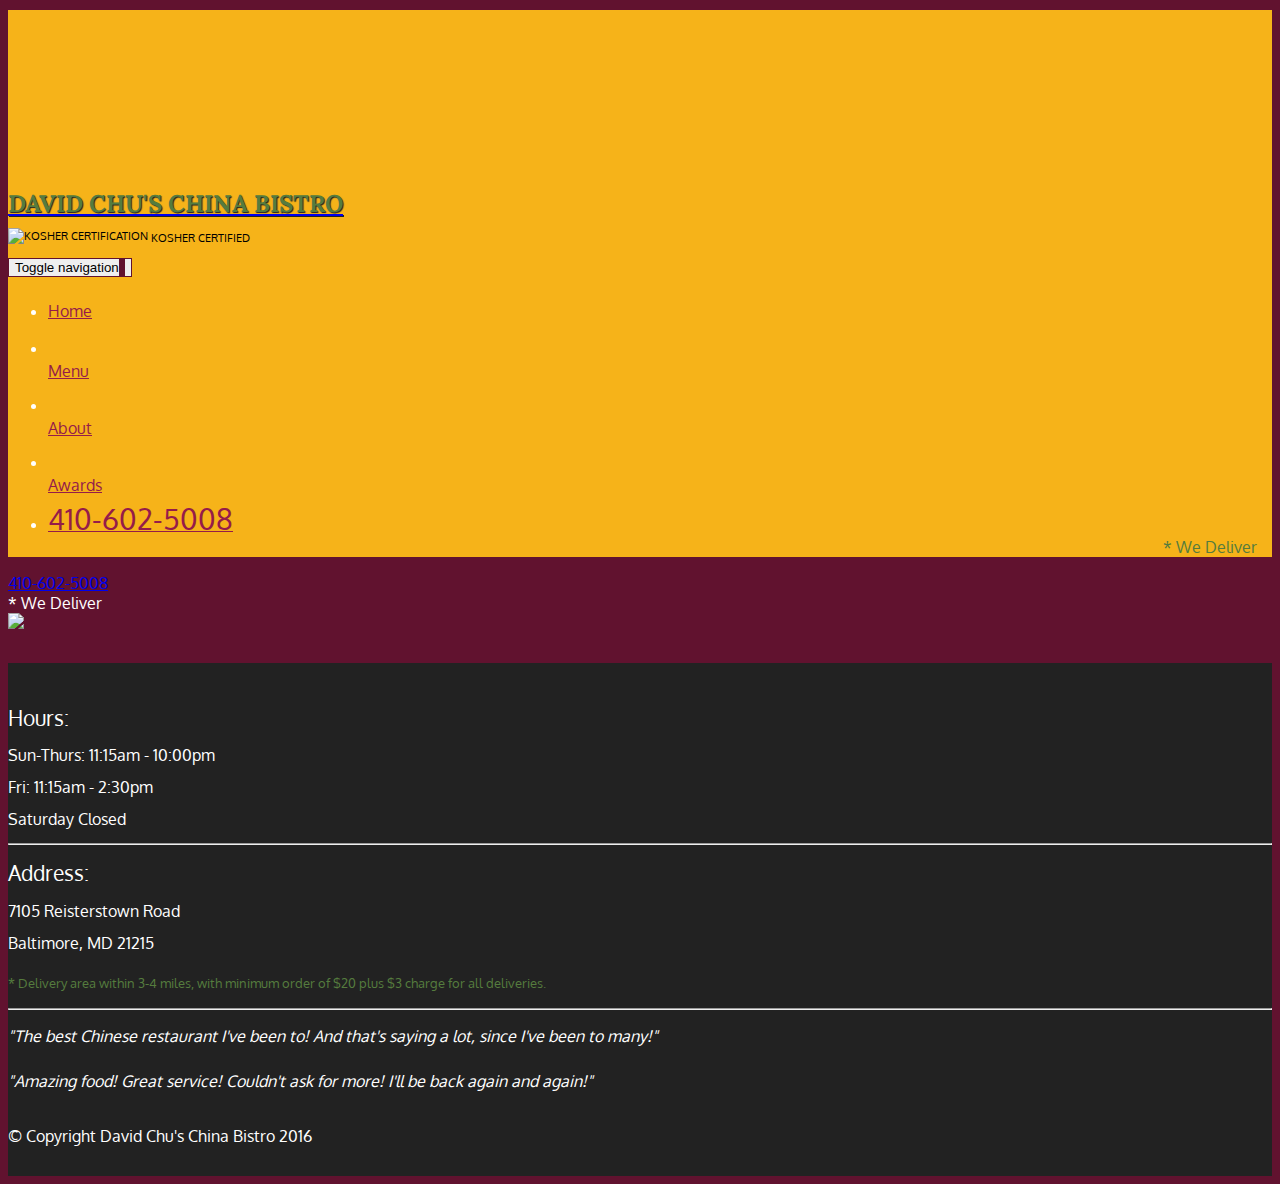
==== index.html @ 61e27217 "Create index.html" ====
<!doctype html>
<html lang="en">
  <head>
    <meta charset="utf-8">
    <meta http-equiv="X-UA-Compatible" content="IE=edge">
    <meta name="viewport" content="width=device-width, initial-scale=1">
    <title>David Chu's China Bistro</title>
    <link rel="stylesheet" href="css/bootstrap.min.css">
    <link rel="stylesheet" href="css/styles.css">
    <link href='https://fonts.googleapis.com/css?family=Oxygen:400,300,700' rel='stylesheet' type='text/css'>
    <link href='https://fonts.googleapis.com/css?family=Lora' rel='stylesheet' type='text/css'>
  </head>
<body>
  <header>
    <nav id="header-nav" class="navbar navbar-default">
      <div class="container">
        <div class="navbar-header">
          <a href="index.html" class="pull-left visible-md visible-lg">
            <div id="logo-img" alt="Logo image"></div>
          </a>

          <div class="navbar-brand">
            <a href="index.html"><h1>David Chu's China Bistro</h1></a>
            <p>
              <img src="images/star-k-logo.png" alt="Kosher certification">
              <span>Kosher Certified</span>
            </p>
          </div>

          <button id="navbarToggle" type="button" class="navbar-toggle collapsed" data-toggle="collapse" data-target="#collapsable-nav" aria-expanded="false">
            <span class="sr-only">Toggle navigation</span>
            <span class="icon-bar"></span>
            <span class="icon-bar"></span>
            <span class="icon-bar"></span>
          </button>
        </div>
        
        <div id="collapsable-nav" class="collapse navbar-collapse">
           <ul id="nav-list" class="nav navbar-nav navbar-right">
            <li id="navHomeButton" class="visible-xs active">
              <a href="index.html">
                <span class="glyphicon glyphicon-home"></span> Home</a>
            </li>
            <li id="navMenuButton">
              <a href="#" onclick="$dc.loadMenuCategories();">
                <span class="glyphicon glyphicon-cutlery"></span><br class="hidden-xs"> Menu</a>
            </li>
            <li>
              <a href="#">
                <span class="glyphicon glyphicon-info-sign"></span><br class="hidden-xs"> About</a>
            </li>
            <li>
              <a href="#">
                <span class="glyphicon glyphicon-certificate"></span><br class="hidden-xs"> Awards</a>
            </li>
            <li id="phone" class="hidden-xs">
              <a href="tel:410-602-5008">
                <span>410-602-5008</span></a><div>* We Deliver</div>
            </li>
          </ul><!-- #nav-list -->
        </div><!-- .collapse .navbar-collapse -->
      </div><!-- .container -->
    </nav><!-- #header-nav -->
  </header>

  <div id="call-btn" class="visible-xs">
    <a class="btn" href="tel:410-602-5008">
    <span class="glyphicon glyphicon-earphone"></span>
    410-602-5008
    </a>
  </div>
  <div id="xs-deliver" class="text-center visible-xs">* We Deliver</div>

  <div id="main-content" class="container"></div>

  <footer class="panel-footer">
    <div class="container">
      <div class="row">
        <section id="hours" class="col-sm-4">
          <span>Hours:</span><br>
          Sun-Thurs: 11:15am - 10:00pm<br>
          Fri: 11:15am - 2:30pm<br>
          Saturday Closed
          <hr class="visible-xs">
        </section>
        <section id="address" class="col-sm-4">
          <span>Address:</span><br>
          7105 Reisterstown Road<br>
          Baltimore, MD 21215
          <p>* Delivery area within 3-4 miles, with minimum order of $20 plus $3 charge for all deliveries.</p>
          <hr class="visible-xs">
        </section>
        <section id="testimonials" class="col-sm-4">
          <p>"The best Chinese restaurant I've been to! And that's saying a lot, since I've been to many!"</p>
          <p>"Amazing food! Great service! Couldn't ask for more! I'll be back again and again!"</p>
        </section>
      </div>
      <div class="text-center">&copy; Copyright David Chu's China Bistro 2016</div>
    </div>
  </footer>

  <!-- jQuery (Bootstrap JS plugins depend on it) -->
  <script src="js/jquery-2.1.4.min.js"></script>
  <script src="js/bootstrap.min.js"></script>
  <script src="js/ajax-utils.js"></script>
  <script src="js/script.js"></script>
</body>
</html>
---- css/styles.css ----
body {
  font-size: 16px;
  color: #fff;
  background-color: #61122f;
  font-family: 'Oxygen', sans-serif;
}

/** HEADER **/
#header-nav {
  background-color: #f6b319;
  border-radius: 0;
  border: 0;
}

#logo-img {
  background: url('../images/restaurant-logo_large.png') no-repeat;
  width: 150px;
  height: 150px;
  margin: 10px 15px 10px 0;
}

.navbar-brand {
  padding-top: 25px;
}
.navbar-brand h1 { /* Restaurant name */
  font-family: 'Lora', serif;
  color: #557c3e;
  font-size: 1.5em;
  text-transform: uppercase;
  font-weight: bold;
  text-shadow: 1px 1px 1px #222;
  margin-top: 0;
  margin-bottom: 0;
  line-height: .75;
}
.navbar-brand a:hover, .navbar-brand a:focus {
  text-decoration: none;
}
.navbar-brand p { /* Kosher cert */
  color: #000;
  text-transform: uppercase;
  font-size: .7em;
  margin-top: 15px;
}
.navbar-brand p span { /* Star-K */
  vertical-align: middle;
}

#nav-list {
  margin-top: 10px;
}
#nav-list a {
  color: #951C49;
  text-align: center;
}
#nav-list a:hover {
  background: #E7E7E7;
}
#nav-list a span {
  font-size: 1.8em;
}

#phone {
  margin-top: 5px;
}
#phone a { /* Phone number */
  text-align: right;
  padding-bottom: 0;
}
#phone div { /* We Deliver */
  color: #557c3e;
  text-align: right;
  padding-right: 15px;
}

.navbar-header button.navbar-toggle, .navbar-header .icon-bar {
  border: 1px solid #61122f;
}
.navbar-header button.navbar-toggle {
  clear: both;
  margin-top: -30px;
}
/* END HEADER */

/* FOOTER */
.panel-footer {
  margin-top: 30px;
  padding-top: 35px;
  padding-bottom: 30px;
  background-color: #222;
  border-top: 0;
}
.panel-footer div.row {
  margin-bottom: 35px;
}
#hours, #address {
  line-height: 2;
}
#hours > span, #address > span {
  font-size: 1.3em;
}
#address p {
  color: #557c3e;
  font-size: .8em;
  line-height: 1.8;
}
#testimonials {
  font-style: italic;
}
#testimonials p:nth-child(2) {
  margin-top: 25px;
}
/* END FOOTER */



/* HOME PAGE */
.container .jumbotron {
  box-shadow: 0 0 50px #3F0C1F;
  border: 2px solid #3F0C1F;
}

#menu-tile, #specials-tile, #map-tile {
  height: 250px;
  width: 100%;
  margin-bottom: 15px;
  position: relative;
  border: 2px solid #3F0C1F;
  overflow: hidden;
}
#menu-tile:hover, #specials-tile:hover, #map-tile:hover {
  box-shadow: 0 1px 5px 1px #cccccc;
}
#menu-tile {
  background: url('../images/menu-tile.jpg') no-repeat;
  background-position: center;
}
#specials-tile {
  background: url('../images/specials-tile.jpg') no-repeat;
  background-position: center;
}
#menu-tile span, #specials-tile span, #map-tile span {
  position: absolute;
  bottom: 0;
  right: 0;
  width: 100%;
  text-align: center;
  font-size: 1.6em;
  text-transform: uppercase;
  background-color: #000;
  color: #fff;
  opacity: .8;
}
/* END HOME PAGE */

/* MENU CATEGORIES PAGE */
.category-tile { 
  position: relative;
  border: 2px solid #3F0C1F;
  overflow: hidden;
  width: 200px;
  height: 200px;
  margin: 0 auto 15px;
}
.category-tile span {
  position: absolute;
  bottom: 0;
  right: 0;
  width: 100%;
  text-align: center;
  font-size: 1.2em;
  text-transform: uppercase;
  background-color: #000;
  color: #fff;
  opacity: .8;
}
.category-tile:hover {
  box-shadow: 0 1px 5px 1px #cccccc;
}

#menu-categories-title + div {
  margin-bottom: 50px;
}
/* END MENU CATEGORIES PAGE */

/* SINGLE CATEGORY PAGE */
.menu-item-tile {
  margin-bottom: 25px;
}
.menu-item-tile hr {
  width: 80%;
}
.menu-item-tile .menu-item-price {
  font-size: 1.1em;
  text-align: right;
  margin-top: -15px;
  margin-right: -15px;
}
.menu-item-tile .menu-item-price span {
  font-size: .6em;
}
.menu-item-photo {
  position: relative;
  border: 2px solid #3F0C1F; 
  overflow: hidden;
  padding: 0;
  margin-right: -15px;
  margin-left: auto;
  margin-bottom: 20px;
  max-width: 250px;
}
.menu-item-photo div {
  position: absolute;
  bottom: 0;
  right: 0;
  width: 80px;
  background-color: #557c3e;
  text-align: center;
}
.menu-item-description {
  padding-right: 30px;
}
h3.menu-item-title {
  margin: 0 0 10px;
}
.menu-item-details {
  font-size: .9em;
  font-style: italic;
}
/* END SINGLE CATEGORY PAGE */


/********** Large devices only **********/
@media (min-width: 1200px) {
  .container .jumbotron {
    background: url('../images/jumbotron_1200.jpg') no-repeat;
    height: 675px;
  }
}

/********** Medium devices only **********/
@media (min-width: 992px) and (max-width: 1199px) {
  /* Header */
  #logo-img {
    background: url('../images/restaurant-logo_medium.png') no-repeat;
    width: 100px;
    height: 100px;
    margin: 5px 5px 5px 0;
  }
  /* End Header */

  /* Home Page */
  .container .jumbotron {
    background: url('../images/jumbotron_992.jpg') no-repeat;
    height: 558px;
  }
  /* End Home Page */
}

/********** Small devices only **********/
@media (min-width: 768px) and (max-width: 991px) {
  /* Home Page */
  .container .jumbotron {
    background: url('../images/jumbotron_768.jpg') no-repeat;
    height: 432px;
  }
  /* End Home Page */
}

/********** Extra small devices only **********/
@media (max-width: 767px) {
  /* Header */
  .navbar-brand {
    padding-top: 10px;
    height: 80px;
  }
  .navbar-brand h1 { /* Restaurant name */
    padding-top: 10px;
    font-size: 5vw; /* 1vw = 1% of viewport width */
  }
  .navbar-brand p { /* Kosher cert */
    font-size: .6em;
    margin-top: 12px;
  }
  .navbar-brand p img { /* Star-K */
    height: 20px;
  }

  #collapsable-nav a { /* Collapsed nav menu text */
    font-size: 1.2em;
  }
  #collapsable-nav a span { /* Collapsed nav menu glyph */
    font-size: 1em;
    margin-right: 5px;
  }

  #call-btn > a {
    font-size: 1.5em;
    display: block;
    margin: 0 20px;
    padding: 10px;
    border: 2px solid #fff;
    background-color: #f6b319;
    color: #951c49;
  }
  #xs-deliver {
    margin-top: 5px;
    font-size: .7em;
    letter-spacing: .1em;
    text-transform: uppercase;
  }
  /* End Header */

  /* Footer */
  .panel-footer section {
    margin-bottom: 30px;
    text-align: center;
  }
  .panel-footer section:nth-child(3) {
    margin-bottom: 0; /* margin already exists on the whole row */
  }
  .panel-footer section hr {
    width: 50%;
  }
  /* End Footer */

  /* Home Page */
  .container .jumbotron {
    margin-top: 30px;
    padding: 0;
  }
  #menu-tile, #specials-tile {
    width: 360px;
    margin: 0 auto 15px;
  }

  .menu-item-photo {
    margin-right: auto;
  }
  .menu-item-tile .menu-item-price {
    text-align: center;
  }
  .menu-item-description {
    text-align: center;;
  }
}


/********** Super extra small devices Only :-) (e.g., iPhone 4) **********/
@media (max-width: 479px) {
  /* Header */
  .navbar-brand h1 { /* Restaurant name */
    padding-top: 5px;
    font-size: 6vw;
  }
  /* End Header */
  
  /* Home page */
  #menu-tile, #specials-tile {
    width: 280px;
    margin: 0 auto 15px;
  }

  .col-xxs-12 {
    position: relative;
    min-height: 1px;
    padding-right: 15px;
    padding-left: 15px;
    float: left;
    width: 100%;
  }
}
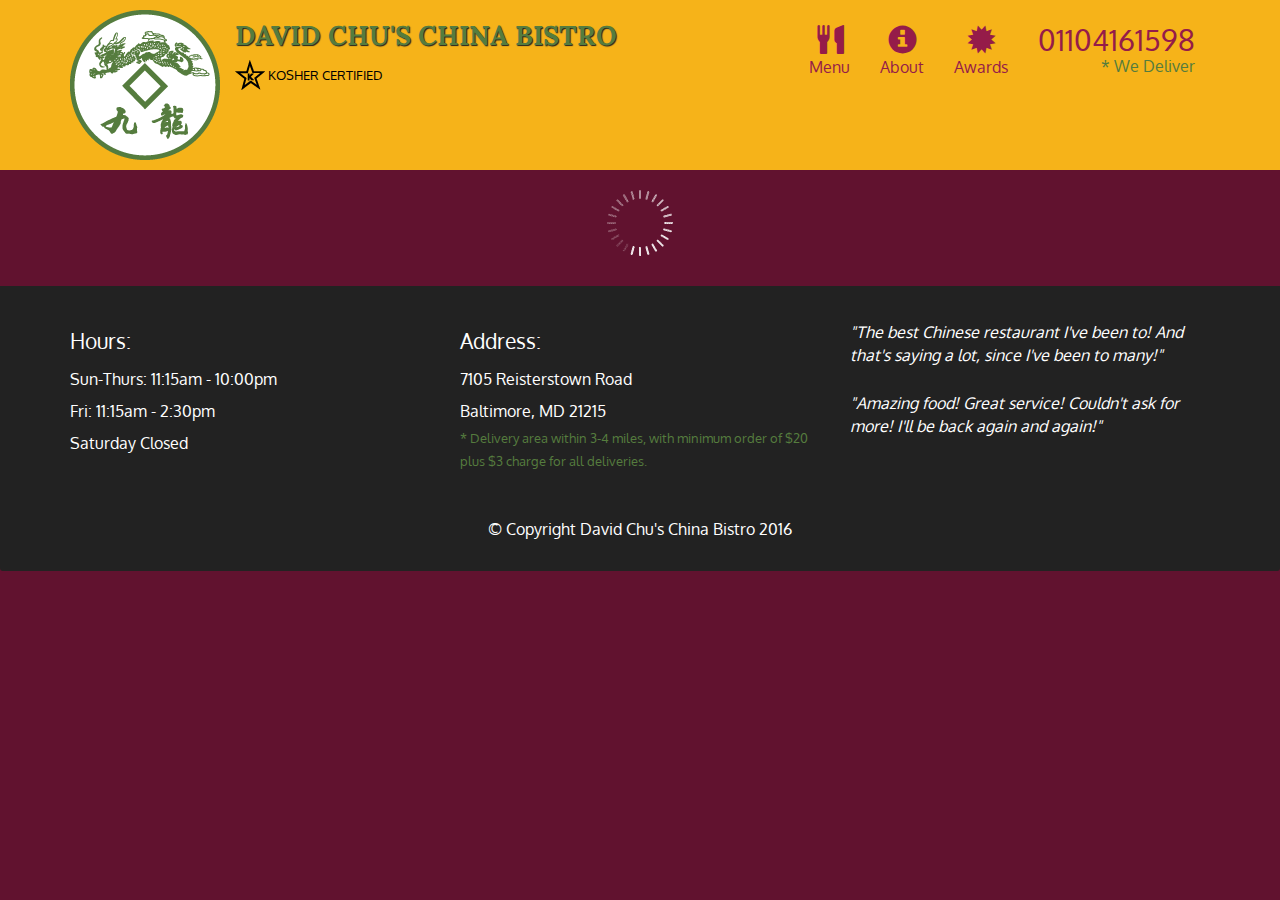
==== commit f175dc69: "Update index.html" ====
--- a/index.html
+++ b/index.html
@@ -54,8 +54,8 @@
                 <span class="glyphicon glyphicon-certificate"></span><br class="hidden-xs"> Awards</a>
             </li>
             <li id="phone" class="hidden-xs">
-              <a href="tel:410-602-5008">
-                <span>410-602-5008</span></a><div>* We Deliver</div>
+              <a href="tel:01104161598">
+                <span>01104161598</span></a><div>* We Deliver</div>
             </li>
           </ul><!-- #nav-list -->
         </div><!-- .collapse .navbar-collapse -->
